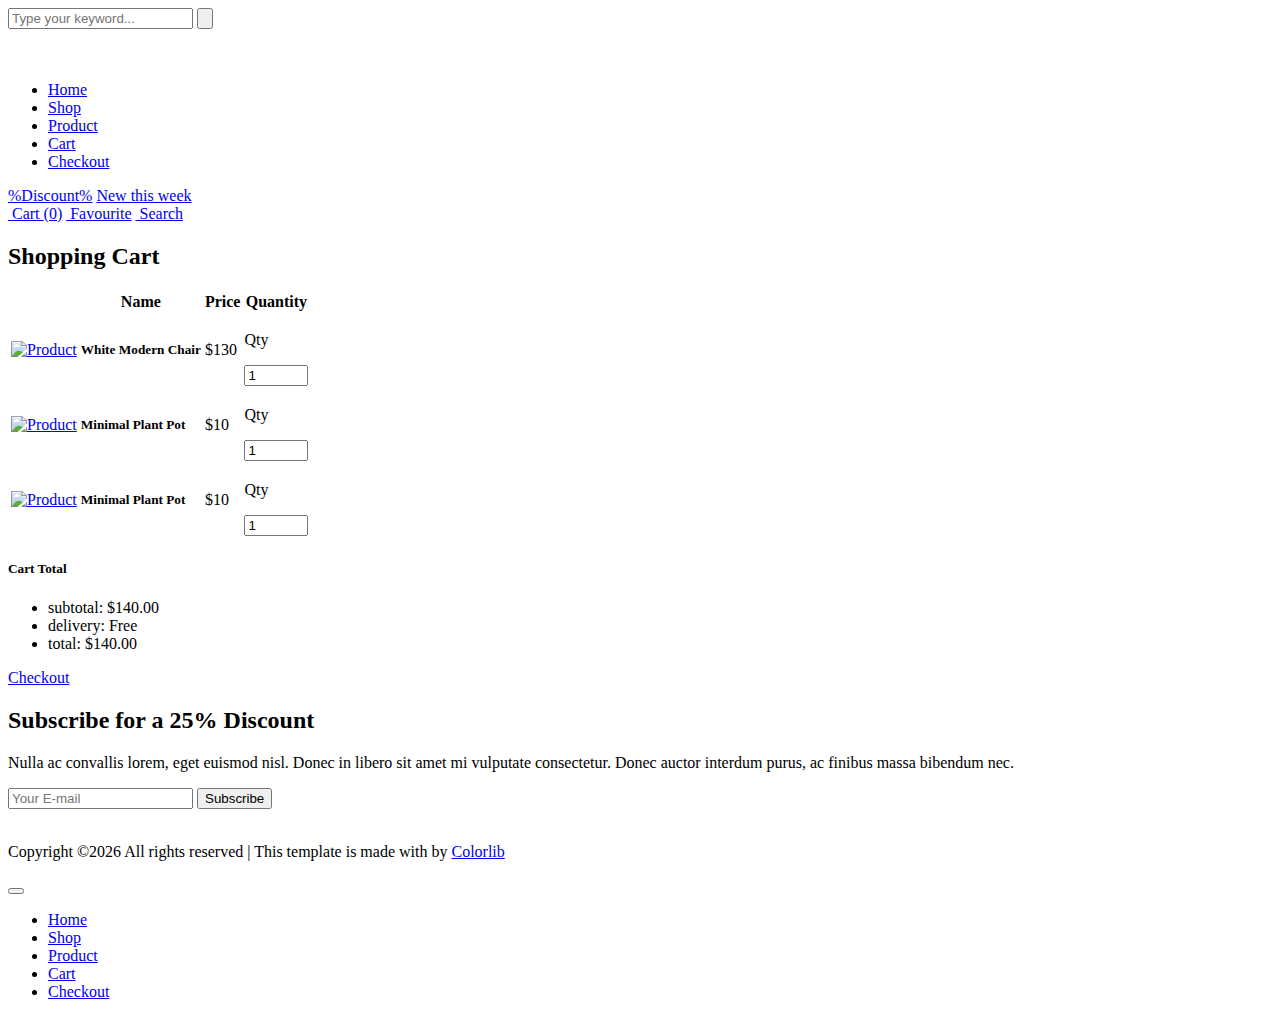
==== src/main/resources/templates/cart.html @ 4348d58f "init" ====
<!DOCTYPE html>
<html lang="en">

<head>
    <meta charset="UTF-8">
    <meta name="description" content="">
    <meta http-equiv="X-UA-Compatible" content="IE=edge">
    <meta name="viewport" content="width=device-width, initial-scale=1, shrink-to-fit=no">
    <!-- The above 4 meta tags *must* come first in the head; any other head content must come *after* these tags -->

    <!-- Title  -->
    <title>Amado - Furniture Ecommerce Template | Cart</title>

    <!-- Favicon  -->
    <link rel="icon" href="img/core-img/favicon.ico">

    <!-- Core Style CSS -->
    <link rel="stylesheet" href="css/core-style.css">
    <link rel="stylesheet" href="style.css">

</head>

<body>
    <!-- Search Wrapper Area Start -->
    <div class="search-wrapper section-padding-100">
        <div class="search-close">
            <i class="fa fa-close" aria-hidden="true"></i>
        </div>
        <div class="container">
            <div class="row">
                <div class="col-12">
                    <div class="search-content">
                        <form action="#" method="get">
                            <input type="search" name="search" id="search" placeholder="Type your keyword...">
                            <button type="submit"><img src="img/core-img/search.png" alt=""></button>
                        </form>
                    </div>
                </div>
            </div>
        </div>
    </div>
    <!-- Search Wrapper Area End -->

    <!-- ##### Main Content Wrapper Start ##### -->
    <div class="main-content-wrapper d-flex clearfix">

        <!-- Mobile Nav (max width 767px)-->
        <div class="mobile-nav">
            <!-- Navbar Brand -->
            <div class="amado-navbar-brand">
                <a href="index"><img src="img/core-img/logo.png" alt=""></a>
            </div>
            <!-- Navbar Toggler -->
            <div class="amado-navbar-toggler">
                <span></span><span></span><span></span>
            </div>
        </div>

        <!-- Header Area Start -->
        <header class="header-area clearfix">
            <!-- Close Icon -->
            <div class="nav-close">
                <i class="fa fa-close" aria-hidden="true"></i>
            </div>
            <!-- Logo -->
            <div class="logo">
                <a href="index"><img src="img/core-img/logo.png" alt=""></a>
            </div>
            <!-- Amado Nav -->
            <nav class="amado-nav">
                <ul>
                    <li><a href="index">Home</a></li>
                    <li><a href="shop">Shop</a></li>
                    <li><a href="product-details">Product</a></li>
                    <li class="active"><a href="cart">Cart</a></li>
                    <li><a href="checkout">Checkout</a></li>
                </ul>
            </nav>
            <!-- Button Group -->
            <div class="amado-btn-group mt-30 mb-100">
                <a href="#" class="btn amado-btn mb-15">%Discount%</a>
                <a href="#" class="btn amado-btn active">New this week</a>
            </div>
            <!-- Cart Menu -->
            <div class="cart-fav-search mb-100">
                <a href="cart" class="cart-nav"><img src="img/core-img/cart.png" alt=""> Cart <span>(0)</span></a>
                <a href="#" class="fav-nav"><img src="img/core-img/favorites.png" alt=""> Favourite</a>
                <a href="#" class="search-nav"><img src="img/core-img/search.png" alt=""> Search</a>
            </div>
            <!-- Social Button -->
            <div class="social-info d-flex justify-content-between">
                <a href="#"><i class="fa fa-pinterest" aria-hidden="true"></i></a>
                <a href="#"><i class="fa fa-instagram" aria-hidden="true"></i></a>
                <a href="#"><i class="fa fa-facebook" aria-hidden="true"></i></a>
                <a href="#"><i class="fa fa-twitter" aria-hidden="true"></i></a>
            </div>
        </header>
        <!-- Header Area End -->

        <div class="cart-table-area section-padding-100">
            <div class="container-fluid">
                <div class="row">
                    <div class="col-12 col-lg-8">
                        <div class="cart-title mt-50">
                            <h2>Shopping Cart</h2>
                        </div>

                        <div class="cart-table clearfix">
                            <table class="table table-responsive">
                                <thead>
                                    <tr>
                                        <th></th>
                                        <th>Name</th>
                                        <th>Price</th>
                                        <th>Quantity</th>
                                    </tr>
                                </thead>
                                <tbody>
                                    <tr>
                                        <td class="cart_product_img">
                                            <a href="#"><img src="img/bg-img/cart1.jpg" alt="Product"></a>
                                        </td>
                                        <td class="cart_product_desc">
                                            <h5>White Modern Chair</h5>
                                        </td>
                                        <td class="price">
                                            <span>$130</span>
                                        </td>
                                        <td class="qty">
                                            <div class="qty-btn d-flex">
                                                <p>Qty</p>
                                                <div class="quantity">
                                                    <span class="qty-minus" onclick="var effect = document.getElementById('qty'); var qty = effect.value; if( !isNaN( qty ) &amp;&amp; qty &gt; 1 ) effect.value--;return false;"><i class="fa fa-minus" aria-hidden="true"></i></span>
                                                    <input type="number" class="qty-text" id="qty" step="1" min="1" max="300" name="quantity" value="1">
                                                    <span class="qty-plus" onclick="var effect = document.getElementById('qty'); var qty = effect.value; if( !isNaN( qty )) effect.value++;return false;"><i class="fa fa-plus" aria-hidden="true"></i></span>
                                                </div>
                                            </div>
                                        </td>
                                    </tr>
                                    <tr>
                                        <td class="cart_product_img">
                                            <a href="#"><img src="img/bg-img/cart2.jpg" alt="Product"></a>
                                        </td>
                                        <td class="cart_product_desc">
                                            <h5>Minimal Plant Pot</h5>
                                        </td>
                                        <td class="price">
                                            <span>$10</span>
                                        </td>
                                        <td class="qty">
                                            <div class="qty-btn d-flex">
                                                <p>Qty</p>
                                                <div class="quantity">
                                                    <span class="qty-minus" onclick="var effect = document.getElementById('qty2'); var qty = effect.value; if( !isNaN( qty ) &amp;&amp; qty &gt; 1 ) effect.value--;return false;"><i class="fa fa-minus" aria-hidden="true"></i></span>
                                                    <input type="number" class="qty-text" id="qty2" step="1" min="1" max="300" name="quantity" value="1">
                                                    <span class="qty-plus" onclick="var effect = document.getElementById('qty2'); var qty = effect.value; if( !isNaN( qty )) effect.value++;return false;"><i class="fa fa-plus" aria-hidden="true"></i></span>
                                                </div>
                                            </div>
                                        </td>
                                    </tr>
                                    <tr>
                                        <td class="cart_product_img">
                                            <a href="#"><img src="img/bg-img/cart3.jpg" alt="Product"></a>
                                        </td>
                                        <td class="cart_product_desc">
                                            <h5>Minimal Plant Pot</h5>
                                        </td>
                                        <td class="price">
                                            <span>$10</span>
                                        </td>
                                        <td class="qty">
                                            <div class="qty-btn d-flex">
                                                <p>Qty</p>
                                                <div class="quantity">
                                                    <span class="qty-minus" onclick="var effect = document.getElementById('qty3'); var qty = effect.value; if( !isNaN( qty ) &amp;&amp; qty &gt; 1 ) effect.value--;return false;"><i class="fa fa-minus" aria-hidden="true"></i></span>
                                                    <input type="number" class="qty-text" id="qty3" step="1" min="1" max="300" name="quantity" value="1">
                                                    <span class="qty-plus" onclick="var effect = document.getElementById('qty3'); var qty = effect.value; if( !isNaN( qty )) effect.value++;return false;"><i class="fa fa-plus" aria-hidden="true"></i></span>
                                                </div>
                                            </div>
                                        </td>
                                    </tr>
                                </tbody>
                            </table>
                        </div>
                    </div>
                    <div class="col-12 col-lg-4">
                        <div class="cart-summary">
                            <h5>Cart Total</h5>
                            <ul class="summary-table">
                                <li><span>subtotal:</span> <span>$140.00</span></li>
                                <li><span>delivery:</span> <span>Free</span></li>
                                <li><span>total:</span> <span>$140.00</span></li>
                            </ul>
                            <div class="cart-btn mt-100">
                                <a href="cart" class="btn amado-btn w-100">Checkout</a>
                            </div>
                        </div>
                    </div>
                </div>
            </div>
        </div>
    </div>
    <!-- ##### Main Content Wrapper End ##### -->

    <!-- ##### Newsletter Area Start ##### -->
    <section class="newsletter-area section-padding-100-0">
        <div class="container">
            <div class="row align-items-center">
                <!-- Newsletter Text -->
                <div class="col-12 col-lg-6 col-xl-7">
                    <div class="newsletter-text mb-100">
                        <h2>Subscribe for a <span>25% Discount</span></h2>
                        <p>Nulla ac convallis lorem, eget euismod nisl. Donec in libero sit amet mi vulputate consectetur. Donec auctor interdum purus, ac finibus massa bibendum nec.</p>
                    </div>
                </div>
                <!-- Newsletter Form -->
                <div class="col-12 col-lg-6 col-xl-5">
                    <div class="newsletter-form mb-100">
                        <form action="#" method="post">
                            <input type="email" name="email" class="nl-email" placeholder="Your E-mail">
                            <input type="submit" value="Subscribe">
                        </form>
                    </div>
                </div>
            </div>
        </div>
    </section>
    <!-- ##### Newsletter Area End ##### -->

    <!-- ##### Footer Area Start ##### -->
    <footer class="footer_area clearfix">
        <div class="container">
            <div class="row align-items-center">
                <!-- Single Widget Area -->
                <div class="col-12 col-lg-4">
                    <div class="single_widget_area">
                        <!-- Logo -->
                        <div class="footer-logo mr-50">
                            <a href="index"><img src="img/core-img/logo2.png" alt=""></a>
                        </div>
                        <!-- Copywrite Text -->
                        <p class="copywrite"><!-- Link back to Colorlib can't be removed. Template is licensed under CC BY 3.0. -->
Copyright &copy;<script>document.write(new Date().getFullYear());</script> All rights reserved | This template is made with <i class="fa fa-heart-o" aria-hidden="true"></i> by <a href="https://colorlib.com" target="_blank">Colorlib</a>
<!-- Link back to Colorlib can't be removed. Template is licensed under CC BY 3.0. --></p>
                    </div>
                </div>
                <!-- Single Widget Area -->
                <div class="col-12 col-lg-8">
                    <div class="single_widget_area">
                        <!-- Footer Menu -->
                        <div class="footer_menu">
                            <nav class="navbar navbar-expand-lg justify-content-end">
                                <button class="navbar-toggler" type="button" data-toggle="collapse" data-target="#footerNavContent" aria-controls="footerNavContent" aria-expanded="false" aria-label="Toggle navigation"><i class="fa fa-bars"></i></button>
                                <div class="collapse navbar-collapse" id="footerNavContent">
                                    <ul class="navbar-nav ml-auto">
                                        <li class="nav-item active">
                                            <a class="nav-link" href="index">Home</a>
                                        </li>
                                        <li class="nav-item">
                                            <a class="nav-link" href="shop">Shop</a>
                                        </li>
                                        <li class="nav-item">
                                            <a class="nav-link" href="product-details">Product</a>
                                        </li>
                                        <li class="nav-item">
                                            <a class="nav-link" href="cart">Cart</a>
                                        </li>
                                        <li class="nav-item">
                                            <a class="nav-link" href="checkout">Checkout</a>
                                        </li>
                                    </ul>
                                </div>
                            </nav>
                        </div>
                    </div>
                </div>
            </div>
        </div>
    </footer>
    <!-- ##### Footer Area End ##### -->

    <!-- ##### jQuery (Necessary for All JavaScript Plugins) ##### -->
    <script src="js/jquery/jquery-2.2.4.min.js"></script>
    <!-- Popper js -->
    <script src="js/popper.min.js"></script>
    <!-- Bootstrap js -->
    <script src="js/bootstrap.min.js"></script>
    <!-- Plugins js -->
    <script src="js/plugins.js"></script>
    <!-- Active js -->
    <script src="js/active.js"></script>

</body>

</html>
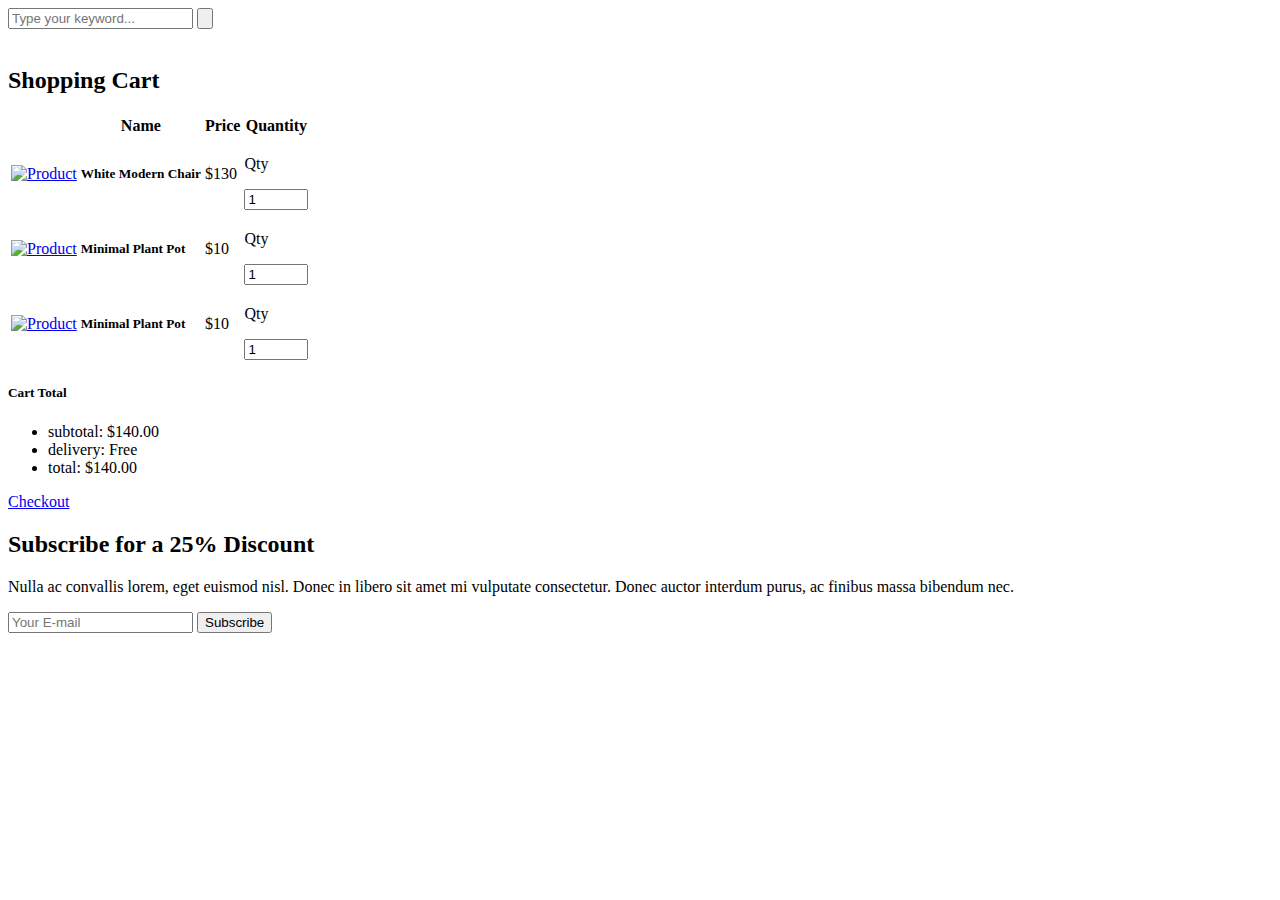
==== commit b495f4cf: "footer and header replaced by fragments" ====
--- a/src/main/resources/templates/cart.html
+++ b/src/main/resources/templates/cart.html
@@ -1,5 +1,5 @@
 <!DOCTYPE html>
-<html lang="en">
+<html lang="ru" xmlns:th="http://www.thymeleaf.org">
 
 <head>
     <meta charset="UTF-8">
@@ -57,44 +57,7 @@
         </div>
 
         <!-- Header Area Start -->
-        <header class="header-area clearfix">
-            <!-- Close Icon -->
-            <div class="nav-close">
-                <i class="fa fa-close" aria-hidden="true"></i>
-            </div>
-            <!-- Logo -->
-            <div class="logo">
-                <a href="index"><img src="img/core-img/logo.png" alt=""></a>
-            </div>
-            <!-- Amado Nav -->
-            <nav class="amado-nav">
-                <ul>
-                    <li><a href="index">Home</a></li>
-                    <li><a href="shop">Shop</a></li>
-                    <li><a href="product-details">Product</a></li>
-                    <li class="active"><a href="cart">Cart</a></li>
-                    <li><a href="checkout">Checkout</a></li>
-                </ul>
-            </nav>
-            <!-- Button Group -->
-            <div class="amado-btn-group mt-30 mb-100">
-                <a href="#" class="btn amado-btn mb-15">%Discount%</a>
-                <a href="#" class="btn amado-btn active">New this week</a>
-            </div>
-            <!-- Cart Menu -->
-            <div class="cart-fav-search mb-100">
-                <a href="cart" class="cart-nav"><img src="img/core-img/cart.png" alt=""> Cart <span>(0)</span></a>
-                <a href="#" class="fav-nav"><img src="img/core-img/favorites.png" alt=""> Favourite</a>
-                <a href="#" class="search-nav"><img src="img/core-img/search.png" alt=""> Search</a>
-            </div>
-            <!-- Social Button -->
-            <div class="social-info d-flex justify-content-between">
-                <a href="#"><i class="fa fa-pinterest" aria-hidden="true"></i></a>
-                <a href="#"><i class="fa fa-instagram" aria-hidden="true"></i></a>
-                <a href="#"><i class="fa fa-facebook" aria-hidden="true"></i></a>
-                <a href="#"><i class="fa fa-twitter" aria-hidden="true"></i></a>
-            </div>
-        </header>
+        <header th:replace="fragments/header.html :: header"></header>
         <!-- Header Area End -->
 
         <div class="cart-table-area section-padding-100">
@@ -228,55 +191,7 @@
     <!-- ##### Newsletter Area End ##### -->
 
     <!-- ##### Footer Area Start ##### -->
-    <footer class="footer_area clearfix">
-        <div class="container">
-            <div class="row align-items-center">
-                <!-- Single Widget Area -->
-                <div class="col-12 col-lg-4">
-                    <div class="single_widget_area">
-                        <!-- Logo -->
-                        <div class="footer-logo mr-50">
-                            <a href="index"><img src="img/core-img/logo2.png" alt=""></a>
-                        </div>
-                        <!-- Copywrite Text -->
-                        <p class="copywrite"><!-- Link back to Colorlib can't be removed. Template is licensed under CC BY 3.0. -->
-Copyright &copy;<script>document.write(new Date().getFullYear());</script> All rights reserved | This template is made with <i class="fa fa-heart-o" aria-hidden="true"></i> by <a href="https://colorlib.com" target="_blank">Colorlib</a>
-<!-- Link back to Colorlib can't be removed. Template is licensed under CC BY 3.0. --></p>
-                    </div>
-                </div>
-                <!-- Single Widget Area -->
-                <div class="col-12 col-lg-8">
-                    <div class="single_widget_area">
-                        <!-- Footer Menu -->
-                        <div class="footer_menu">
-                            <nav class="navbar navbar-expand-lg justify-content-end">
-                                <button class="navbar-toggler" type="button" data-toggle="collapse" data-target="#footerNavContent" aria-controls="footerNavContent" aria-expanded="false" aria-label="Toggle navigation"><i class="fa fa-bars"></i></button>
-                                <div class="collapse navbar-collapse" id="footerNavContent">
-                                    <ul class="navbar-nav ml-auto">
-                                        <li class="nav-item active">
-                                            <a class="nav-link" href="index">Home</a>
-                                        </li>
-                                        <li class="nav-item">
-                                            <a class="nav-link" href="shop">Shop</a>
-                                        </li>
-                                        <li class="nav-item">
-                                            <a class="nav-link" href="product-details">Product</a>
-                                        </li>
-                                        <li class="nav-item">
-                                            <a class="nav-link" href="cart">Cart</a>
-                                        </li>
-                                        <li class="nav-item">
-                                            <a class="nav-link" href="checkout">Checkout</a>
-                                        </li>
-                                    </ul>
-                                </div>
-                            </nav>
-                        </div>
-                    </div>
-                </div>
-            </div>
-        </div>
-    </footer>
+    <footer th:replace="fragments/footer.html :: footer"></footer>
     <!-- ##### Footer Area End ##### -->
 
     <!-- ##### jQuery (Necessary for All JavaScript Plugins) ##### -->
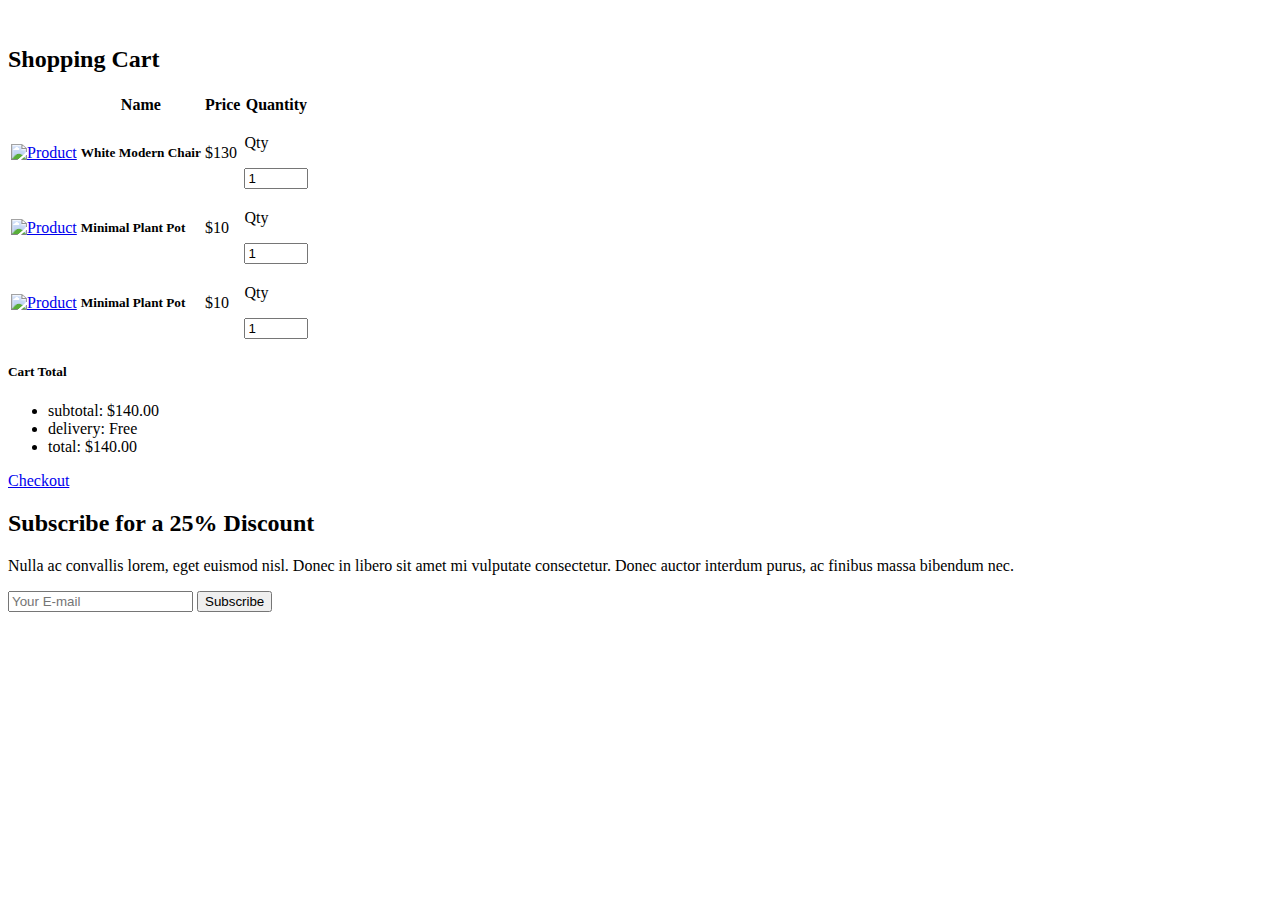
==== commit e0eff522: "added search template" ====
--- a/src/main/resources/templates/cart.html
+++ b/src/main/resources/templates/cart.html
@@ -22,23 +22,7 @@
 
 <body>
     <!-- Search Wrapper Area Start -->
-    <div class="search-wrapper section-padding-100">
-        <div class="search-close">
-            <i class="fa fa-close" aria-hidden="true"></i>
-        </div>
-        <div class="container">
-            <div class="row">
-                <div class="col-12">
-                    <div class="search-content">
-                        <form action="#" method="get">
-                            <input type="search" name="search" id="search" placeholder="Type your keyword...">
-                            <button type="submit"><img src="img/core-img/search.png" alt=""></button>
-                        </form>
-                    </div>
-                </div>
-            </div>
-        </div>
-    </div>
+    <div th:fragment="fragments/header.html :: search"></div>
     <!-- Search Wrapper Area End -->
 
     <!-- ##### Main Content Wrapper Start ##### -->
@@ -194,16 +178,7 @@
     <footer th:replace="fragments/footer.html :: footer"></footer>
     <!-- ##### Footer Area End ##### -->
 
-    <!-- ##### jQuery (Necessary for All JavaScript Plugins) ##### -->
-    <script src="js/jquery/jquery-2.2.4.min.js"></script>
-    <!-- Popper js -->
-    <script src="js/popper.min.js"></script>
-    <!-- Bootstrap js -->
-    <script src="js/bootstrap.min.js"></script>
-    <!-- Plugins js -->
-    <script src="js/plugins.js"></script>
-    <!-- Active js -->
-    <script src="js/active.js"></script>
+    <div th:replace="fragments/footer :: scripts"></div>
 
 </body>
 
